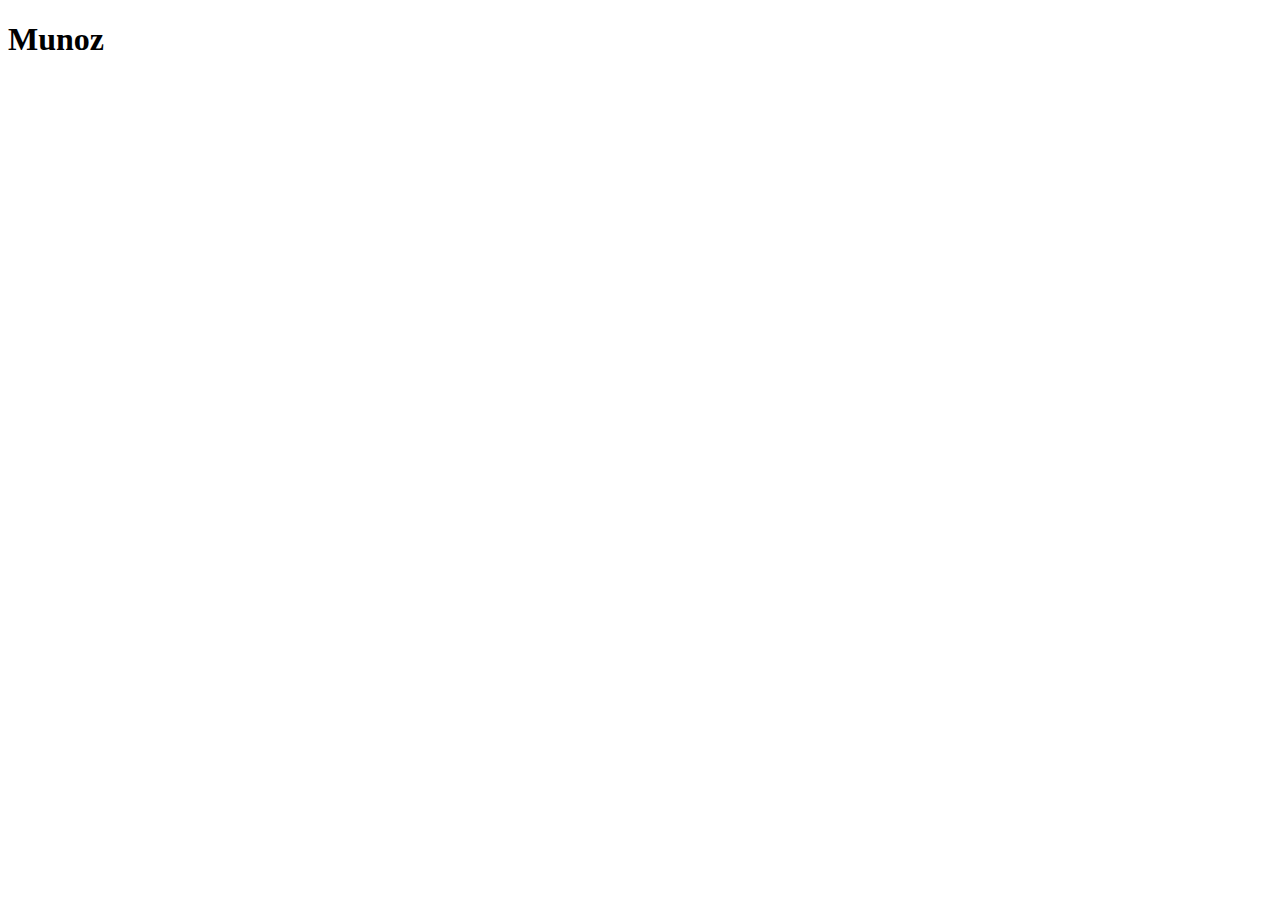
==== index.html @ 1e31622b "Test" ====
<!DOCTYPE html>
<html lang="en">

<head>
    <meta charset="UTF-8">
    <meta name="viewport" content="width=device-width, initial-scale=1.0">
    <title>DWDD 131</title>
</head>

<body>
    <h1>Munoz</h1>
</body>

</html>
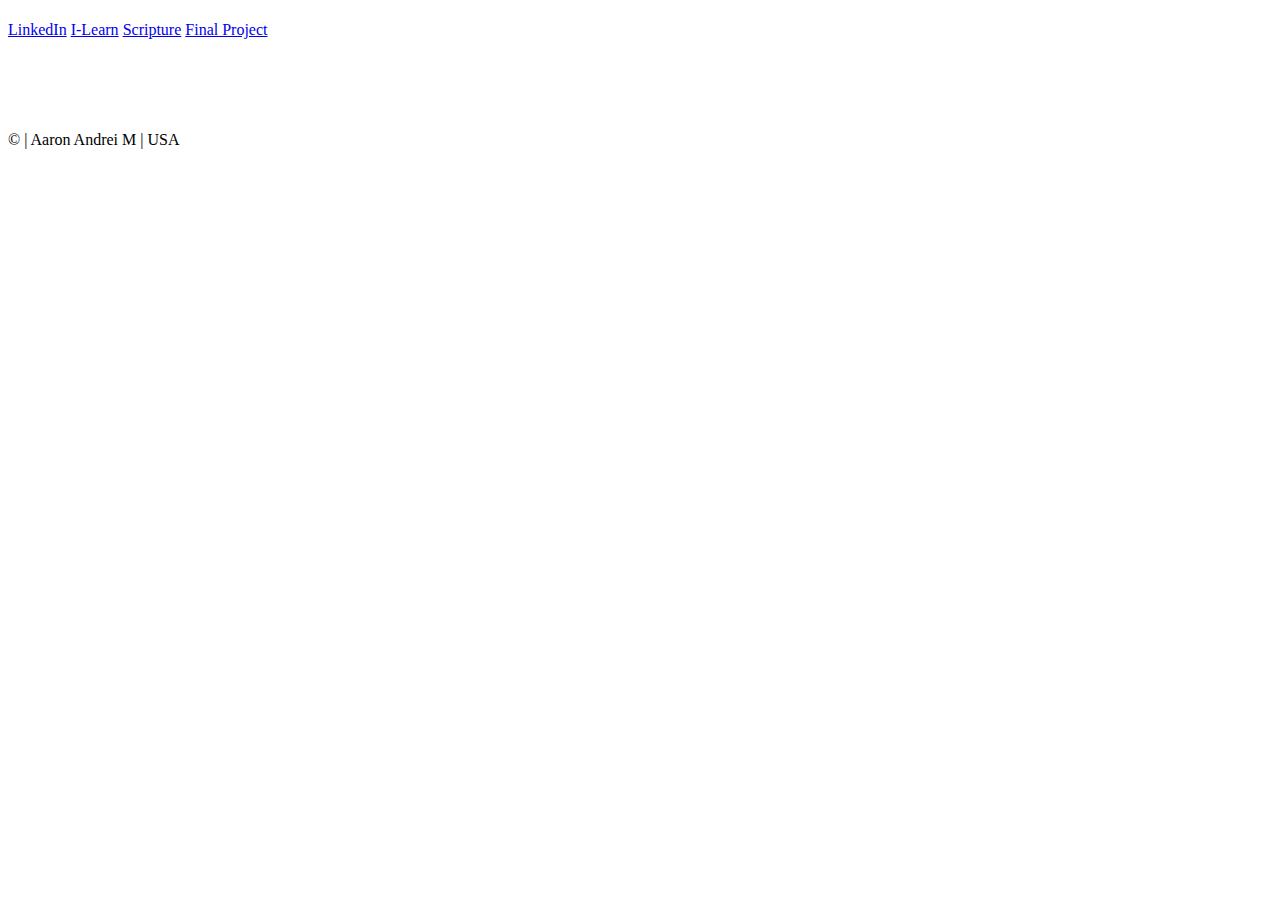
==== commit f3c13dc3: "Created index page with most html finished." ====
--- a/index.html
+++ b/index.html
@@ -1,14 +1,42 @@
 <!DOCTYPE html>
-<html lang="en">
+<html lang="en-US">
 
 <head>
     <meta charset="UTF-8">
     <meta name="viewport" content="width=device-width, initial-scale=1.0">
-    <title>DWDD 131</title>
+    <title>WDD 131 - Dynamic Web Fundamentals - Aaron Andrei M</title>
+    <meta name="author" content="Aaron Andrei M" />
+    <meta name="description"
+        content="The home page of the WDD 131 - Dynamic Web Fundamentals course of Aaron Andrei M." />
 </head>
 
 <body>
-    <h1>Munoz</h1>
+    <header>
+        <h1></h1>
+        <nav>
+            <a target="_blank" href="https://www.linkedin.com/in/aaronamunoz/">LinkedIn</a>
+            <a target="_blank" href="https://byui.instructure.com/">I-Learn</a>
+            <a target="_blank"
+                href="https://www.churchofjesuschrist.org/study/scriptures/bofm/mosiah/3?lang=eng&id=p19#p19">Scripture</a>
+            <a href="#">Final Project</a>
+        </nav>
+    </header>
+    <main>
+        <section class="card">
+            <h2></h2>
+            <p></p>
+            <img>
+        </section>
+        <section class="card"></section>
+        <h2></h2>
+        <p></p>
+        <img>
+        </section>
+    </main>
+    <footer>
+        <p>&copy;<span id="currentyear"></span> | Aaron Andrei M | USA</p>
+        <p id="lastModified"></p>
+    </footer>
 </body>
 
 </html>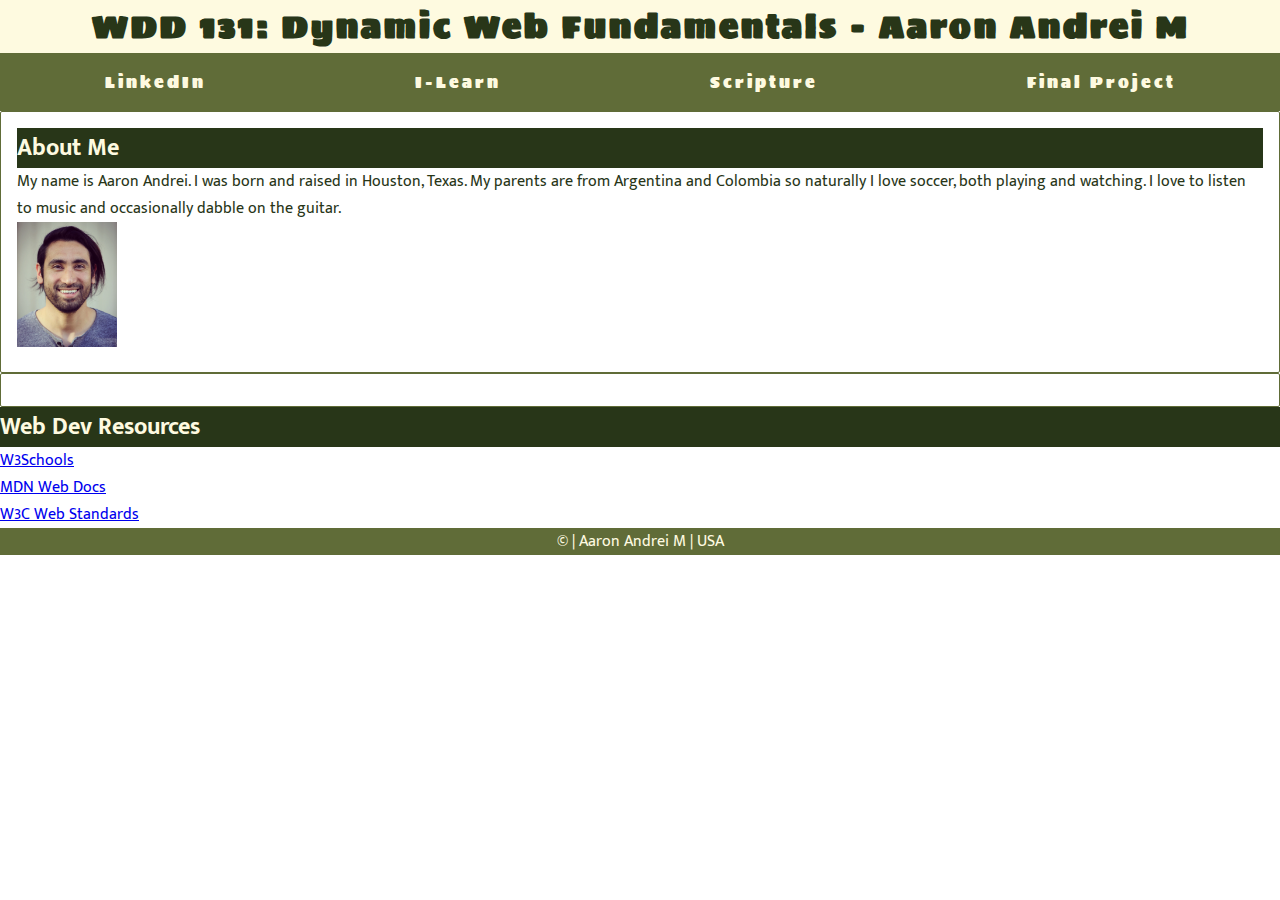
==== commit 056d5d2c: "WDD 131 home page updates." ====
--- a/index.html
+++ b/index.html
@@ -8,33 +8,42 @@
     <meta name="author" content="Aaron Andrei M" />
     <meta name="description"
         content="The home page of the WDD 131 - Dynamic Web Fundamentals course of Aaron Andrei M." />
+    <link rel="stylesheet" href="styles/base.css">
+    <script src="scripts/getdates.js" defer></script>
 </head>
 
 <body>
     <header>
-        <h1></h1>
+        <h1>WDD 131: Dynamic Web Fundamentals - Aaron Andrei M</h1>
         <nav>
-            <a target="_blank" href="https://www.linkedin.com/in/aaronamunoz/">LinkedIn</a>
-            <a target="_blank" href="https://byui.instructure.com/">I-Learn</a>
-            <a target="_blank"
-                href="https://www.churchofjesuschrist.org/study/scriptures/bofm/mosiah/3?lang=eng&id=p19#p19">Scripture</a>
-            <a href="#">Final Project</a>
+            <ul>
+                <li><a target="_blank" href="https://www.linkedin.com/in/aaronamunoz/">LinkedIn</a></li>
+                <li><a target="_blank" href="https://byui.instructure.com/">I-Learn</a></li>
+                <li><a target="_blank"
+                href="https://www.churchofjesuschrist.org/study/scriptures/bofm/mosiah/3?lang=eng&id=p19#p19">Scripture</a></li>
+                <li><a href="#">Final Project</a></li>
+            </ul>
         </nav>
     </header>
     <main>
         <section class="card">
-            <h2></h2>
-            <p></p>
-            <img>
+            <h2>About Me</h2>
+            <p>My name is Aaron Andrei. I was born and raised in Houston, Texas. My parents are from Argentina and Colombia so naturally I 
+                love soccer, both playing and watching. I love to listen to music and occasionally dabble on the guitar.
+            </p>
+            <img src="images/IMG_1475.webp" alt="Profile ficture of Aaron" width="100px">
         </section>
         <section class="card"></section>
-        <h2></h2>
-        <p></p>
-        <img>
+        <h2>Web Dev Resources</h2>
+        <ul>
+            <li><a target="_blank" href="https://www.w3schools.com">W3Schools</a></li>
+            <li><a target="_blank" href="https://developer.mozilla.org/ja/">MDN Web Docs</a></li>
+            <li><a target="_blank" href="https://www.w3.org">W3C Web Standards</a></li>
+        </ul>
         </section>
     </main>
     <footer>
-        <p>&copy;<span id="currentyear"></span> | Aaron Andrei M | USA</p>
+        <p>&copy;<span id="getdates"></span> | Aaron Andrei M | USA</p>
         <p id="lastModified"></p>
     </footer>
 </body>
--- a/styles/base.css
+++ b/styles/base.css
@@ -0,0 +1,57 @@
+@import url('https://fonts.googleapis.com/css2?family=Mukta+Mahee:wght@200;300;400;500;600;700;800&family=Sigmar&display=swap');
+
+* {
+    margin: 0;
+    padding: 0;
+    box-sizing: border-box;
+}
+:root {
+    --light_green: #606C38;
+    --dark_green: #283618;
+    --beige: #FEFAE0;
+    --light_orange: #DDA15E;
+    --dark_orange: #BC6C25;
+}
+header {
+    text-align: center;
+    background-color: #FEFAE0;
+    font-family: sigmar, sans-serif, trebuchet;
+    letter-spacing: 3px;
+}
+body {
+    font-family: 'mukta mahee', sans-serif;
+    color: var(--dark_green);
+}
+nav {
+background-color: var(--light_green);
+}
+nav ul {
+    display: flex;
+    list-style-type: none;
+    justify-content: space-around;
+}
+nav a {
+    display: block;
+    text-align: center;
+    padding: 1rem;
+    text-decoration: none;
+    color: var(--beige);
+}
+nav a:hover {
+    border: 1px solid #fff;
+    background-color: var(--dark_orange);
+}
+section {
+    padding: 1rem;
+    border: 1px solid var(--light_green);
+    border-radius: 2px;
+}
+h2 {
+    background-color: var(--dark_green);
+    color: #FEFAE0;
+}
+footer {
+    background-color: var(--light_green);
+    color: var(--beige);
+    text-align: center;
+}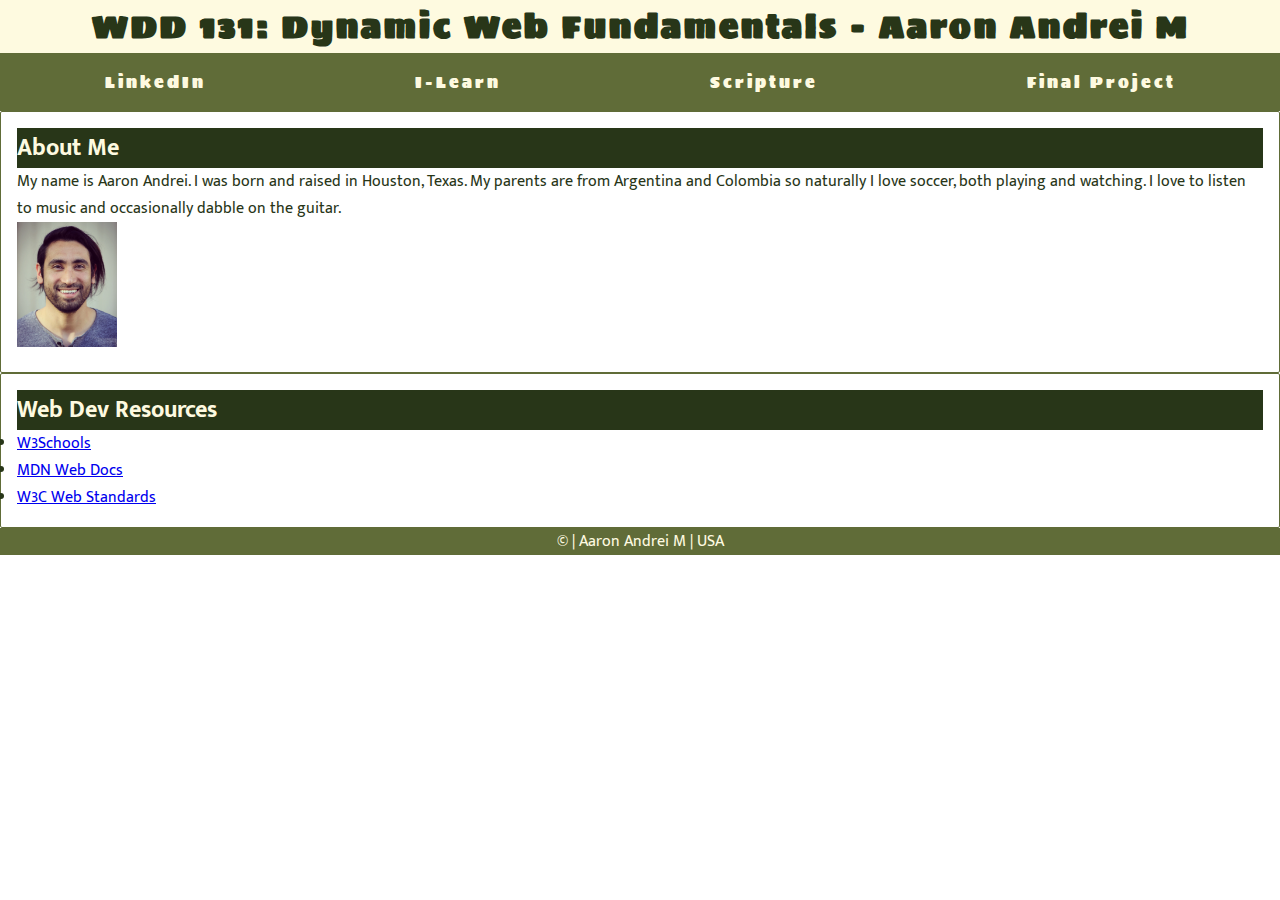
==== commit ce0b3932: "html fixes" ====
--- a/index.html
+++ b/index.html
@@ -31,9 +31,9 @@
             <p>My name is Aaron Andrei. I was born and raised in Houston, Texas. My parents are from Argentina and Colombia so naturally I 
                 love soccer, both playing and watching. I love to listen to music and occasionally dabble on the guitar.
             </p>
-            <img src="images/IMG_1475.webp" alt="Profile ficture of Aaron" width="100px">
+            <img src="images/IMG_1475.webp" alt="Profile ficture of Aaron">
         </section>
-        <section class="card"></section>
+        <section class="card">
         <h2>Web Dev Resources</h2>
         <ul>
             <li><a target="_blank" href="https://www.w3schools.com">W3Schools</a></li>
--- a/styles/base.css
+++ b/styles/base.css
@@ -46,6 +46,9 @@
     border: 1px solid var(--light_green);
     border-radius: 2px;
 }
+img {
+    width: 100px;
+}
 h2 {
     background-color: var(--dark_green);
     color: #FEFAE0;
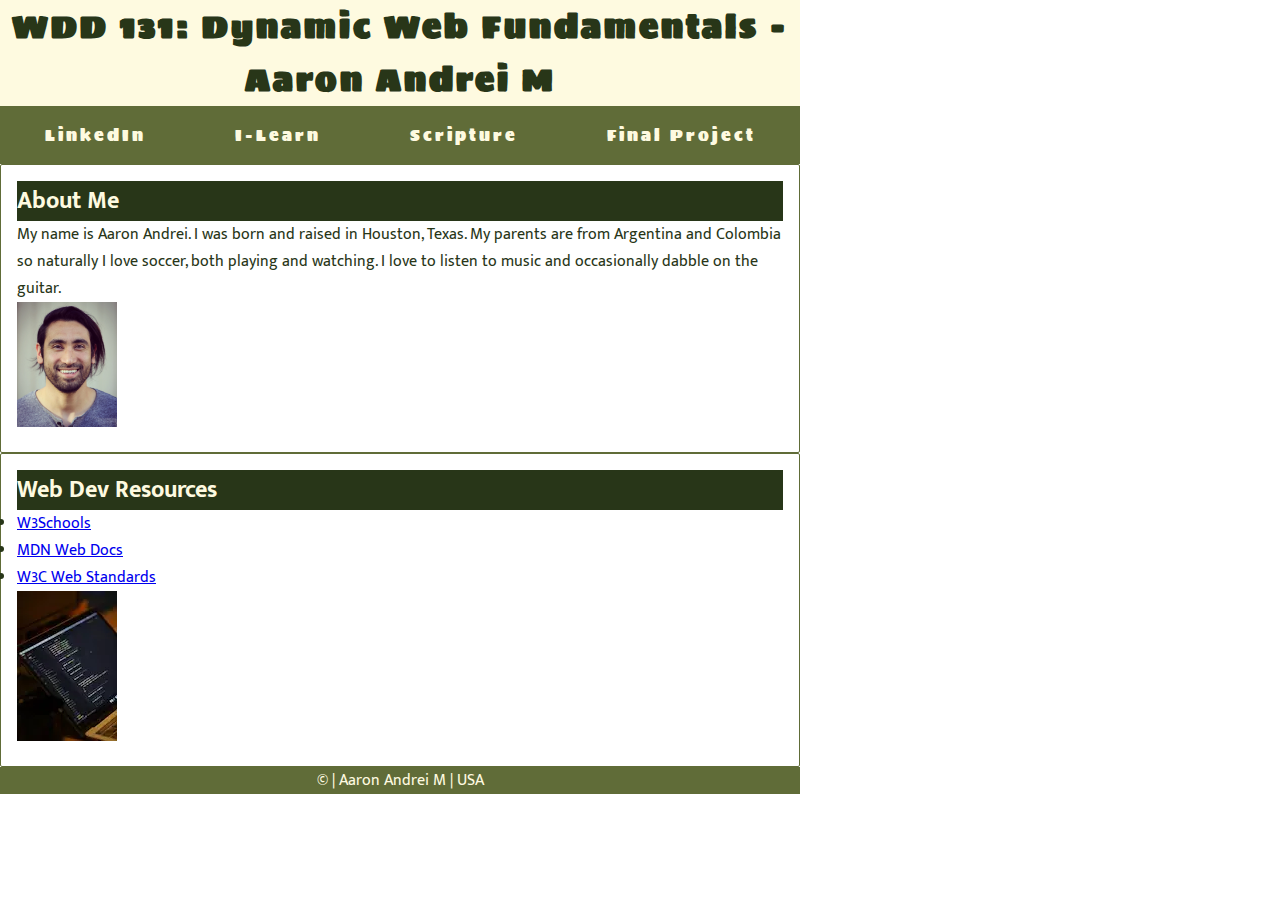
==== commit 2877fe60: "image update" ====
--- a/index.html
+++ b/index.html
@@ -40,6 +40,7 @@
             <li><a target="_blank" href="https://developer.mozilla.org/ja/">MDN Web Docs</a></li>
             <li><a target="_blank" href="https://www.w3.org">W3C Web Standards</a></li>
         </ul>
+        <img src="images/coding.webp" alt="computer with coding on the screen.">
         </section>
     </main>
     <footer>
--- a/styles/base.css
+++ b/styles/base.css
@@ -4,6 +4,7 @@
     margin: 0;
     padding: 0;
     box-sizing: border-box;
+    max-width: 800px;
 }
 :root {
     --light_green: #606C38;
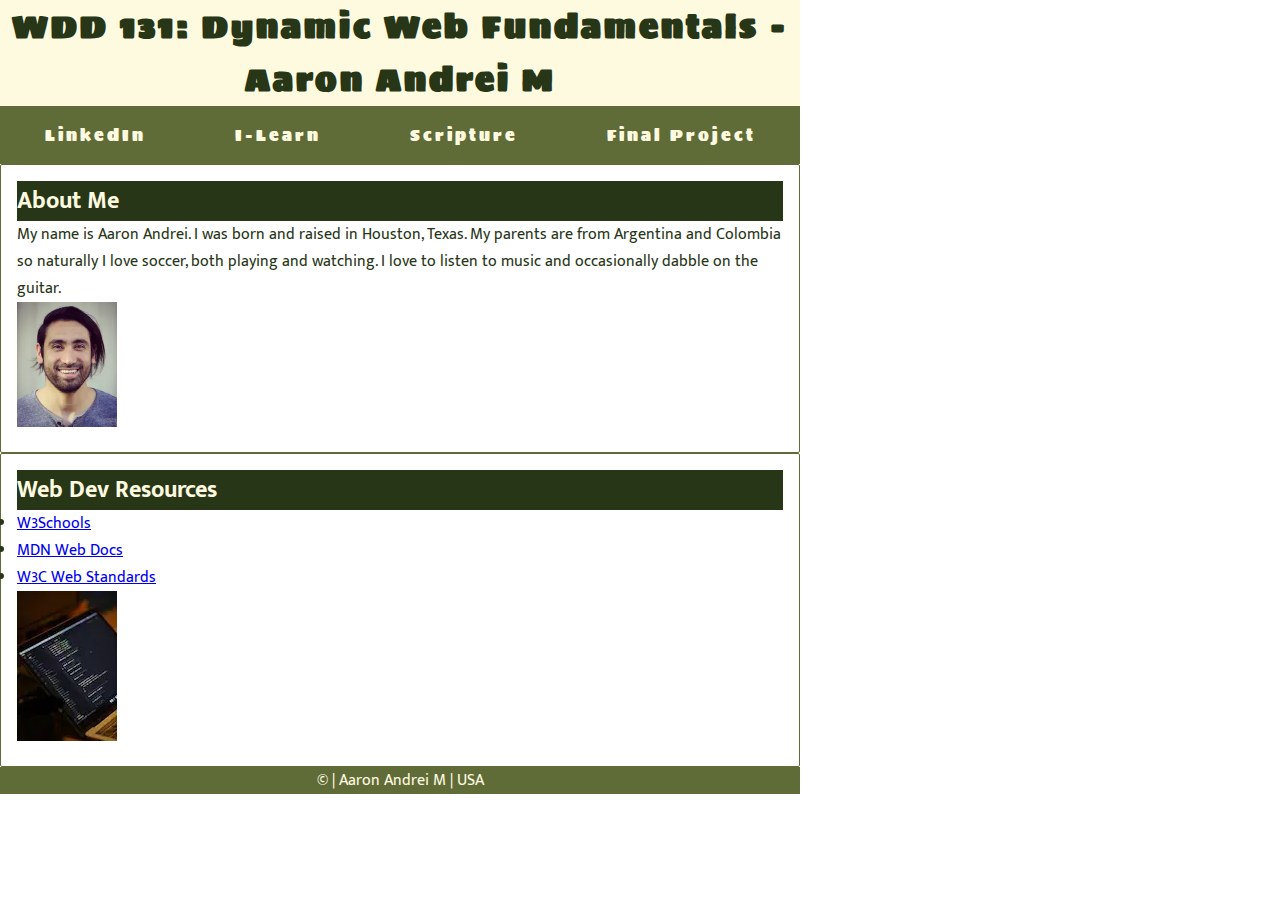
==== commit d6a5f3e8: "changes" ====
--- a/index.html
+++ b/index.html
@@ -20,7 +20,8 @@
                 <li><a target="_blank" href="https://www.linkedin.com/in/aaronamunoz/">LinkedIn</a></li>
                 <li><a target="_blank" href="https://byui.instructure.com/">I-Learn</a></li>
                 <li><a target="_blank"
-                href="https://www.churchofjesuschrist.org/study/scriptures/bofm/mosiah/3?lang=eng&id=p19#p19">Scripture</a></li>
+                        href="https://www.churchofjesuschrist.org/study/scriptures/bofm/mosiah/3?lang=eng&id=p19#p19">Scripture</a>
+                </li>
                 <li><a href="#">Final Project</a></li>
             </ul>
         </nav>
@@ -28,19 +29,20 @@
     <main>
         <section class="card">
             <h2>About Me</h2>
-            <p>My name is Aaron Andrei. I was born and raised in Houston, Texas. My parents are from Argentina and Colombia so naturally I 
+            <p>My name is Aaron Andrei. I was born and raised in Houston, Texas. My parents are from Argentina and
+                Colombia so naturally I
                 love soccer, both playing and watching. I love to listen to music and occasionally dabble on the guitar.
             </p>
             <img src="images/IMG_1475.webp" alt="Profile ficture of Aaron">
         </section>
         <section class="card">
-        <h2>Web Dev Resources</h2>
-        <ul>
-            <li><a target="_blank" href="https://www.w3schools.com">W3Schools</a></li>
-            <li><a target="_blank" href="https://developer.mozilla.org/ja/">MDN Web Docs</a></li>
-            <li><a target="_blank" href="https://www.w3.org">W3C Web Standards</a></li>
-        </ul>
-        <img src="images/coding.webp" alt="computer with coding on the screen.">
+            <h2>Web Dev Resources</h2>
+            <ul>
+                <li><a target="_blank" href="https://www.w3schools.com">W3Schools</a></li>
+                <li><a target="_blank" href="https://developer.mozilla.org/ja/">MDN Web Docs</a></li>
+                <li><a target="_blank" href="https://www.w3.org">W3C Web Standards</a></li>
+            </ul>
+            <img src="images/coding.webp" alt="computer with coding on the screen.">
         </section>
     </main>
     <footer>
--- a/styles/base.css
+++ b/styles/base.css
@@ -6,6 +6,7 @@
     box-sizing: border-box;
     max-width: 800px;
 }
+
 :root {
     --light_green: #606C38;
     --dark_green: #283618;
@@ -13,24 +14,29 @@
     --light_orange: #DDA15E;
     --dark_orange: #BC6C25;
 }
+
 header {
     text-align: center;
     background-color: #FEFAE0;
     font-family: sigmar, sans-serif, trebuchet;
     letter-spacing: 3px;
 }
+
 body {
     font-family: 'mukta mahee', sans-serif;
     color: var(--dark_green);
 }
+
 nav {
-background-color: var(--light_green);
+    background-color: var(--light_green);
 }
+
 nav ul {
     display: flex;
     list-style-type: none;
     justify-content: space-around;
 }
+
 nav a {
     display: block;
     text-align: center;
@@ -38,22 +44,27 @@
     text-decoration: none;
     color: var(--beige);
 }
+
 nav a:hover {
     border: 1px solid #fff;
     background-color: var(--dark_orange);
 }
+
 section {
     padding: 1rem;
     border: 1px solid var(--light_green);
     border-radius: 2px;
 }
+
 img {
     width: 100px;
 }
+
 h2 {
     background-color: var(--dark_green);
     color: #FEFAE0;
 }
+
 footer {
     background-color: var(--light_green);
     color: var(--beige);
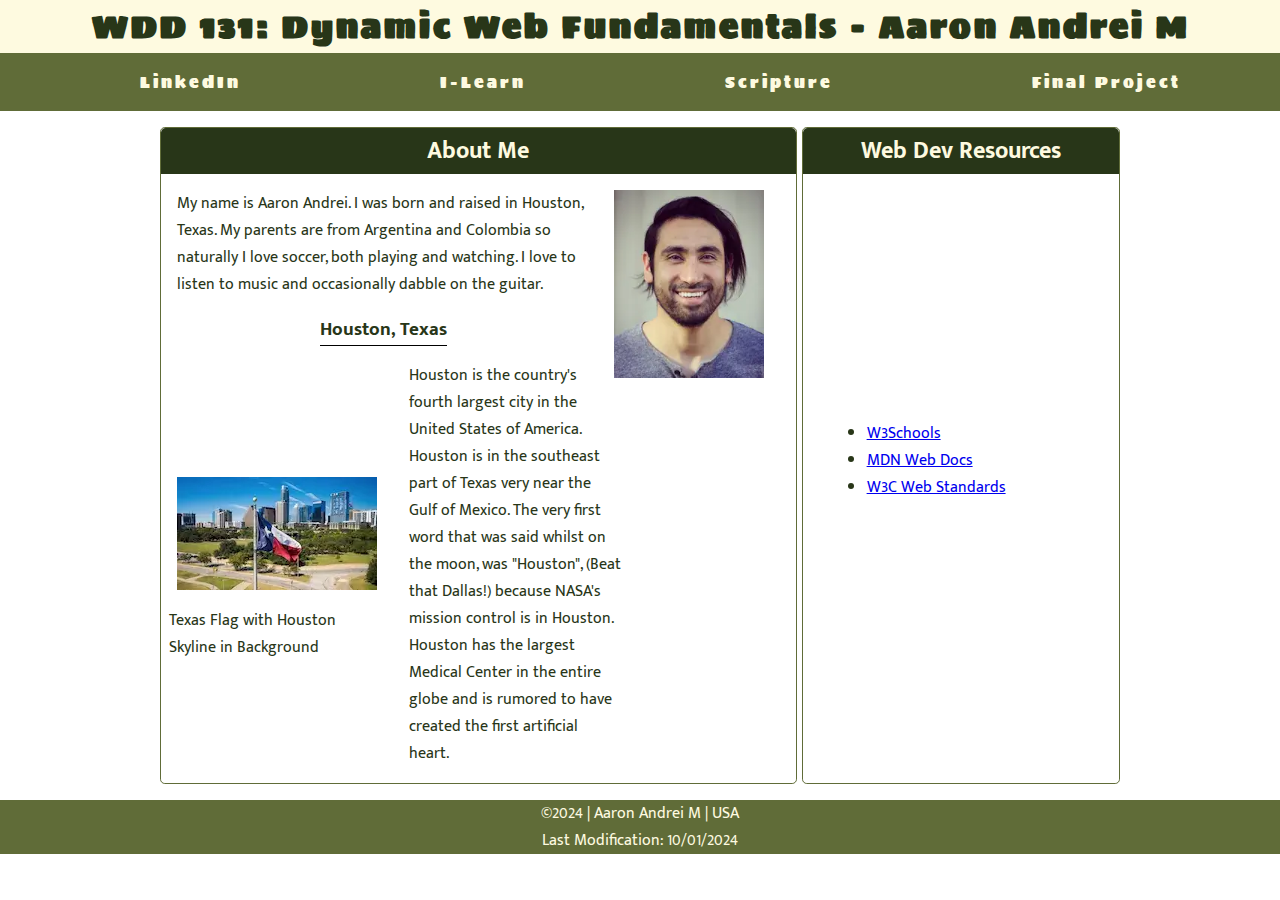
==== commit 96a8cf3d: "Changes and fixes to index.html" ====
--- a/index.html
+++ b/index.html
@@ -29,25 +29,47 @@
     <main>
         <section class="card">
             <h2>About Me</h2>
-            <p>My name is Aaron Andrei. I was born and raised in Houston, Texas. My parents are from Argentina and
-                Colombia so naturally I
-                love soccer, both playing and watching. I love to listen to music and occasionally dabble on the guitar.
-            </p>
-            <img src="images/IMG_1475.webp" alt="Profile ficture of Aaron">
+            <div class="me">
+                <img class="profile" src="images/IMG_1475.webp" alt="Profile ficture of Aaron">
+                <p>My name is Aaron Andrei. I was born and raised in Houston, Texas. My parents are from Argentina and
+                    Colombia so naturally I
+                    love soccer, both playing and watching. I love to listen to music and occasionally dabble on the
+                    guitar.
+                </p>
+            </div>
+            <div class="country">
+                <h3>Houston, Texas</h3>
+                <figure>
+                    <img src="images/texas-flag-2-2.webp" alt="Texas Flag">
+                    <figcaption>Texas Flag with Houston Skyline in Background</figcaption>
+                </figure>
+                <p>Houston is the country's fourth largest city in the United States of America. Houston is in the
+                    southeast
+                    part of Texas very near the
+                    Gulf of Mexico. The very first word that was said whilst on the moon, was "Houston", (Beat that
+                    Dallas!)
+                    because NASA's mission control
+                    is in Houston. Houston has the largest Medical Center in the entire globe and is rumored to have
+                    created
+                    the first artificial heart.
+                </p>
+            </div>
         </section>
         <section class="card">
             <h2>Web Dev Resources</h2>
-            <ul>
-                <li><a target="_blank" href="https://www.w3schools.com">W3Schools</a></li>
-                <li><a target="_blank" href="https://developer.mozilla.org/ja/">MDN Web Docs</a></li>
-                <li><a target="_blank" href="https://www.w3.org">W3C Web Standards</a></li>
-            </ul>
-            <img src="images/coding.webp" alt="computer with coding on the screen.">
+            <div class="middle">
+                <ul>
+                    <li><a target="_blank" href="https://www.w3schools.com">W3Schools</a></li>
+                    <li><a target="_blank" href="https://developer.mozilla.org/ja/">MDN Web Docs</a></li>
+                    <li><a target="_blank" href="https://www.w3.org">W3C Web Standards</a></li>
+                </ul>
+                <!-- <img src="images/coding.webp" alt="computer with coding on the screen."> -->
+            </div>
         </section>
     </main>
     <footer>
-        <p>&copy;<span id="getdates"></span> | Aaron Andrei M | USA</p>
-        <p id="lastModified"></p>
+        <p><span id="currentYear">&copy;2024</span> | Aaron Andrei M | USA</p>
+        <p class="highlight" id="lastModified">Last Modification: 10/01/2024</p>
     </footer>
 </body>
 
--- a/styles/base.css
+++ b/styles/base.css
@@ -2,9 +2,9 @@
 
 * {
     margin: 0;
-    padding: 0;
-    box-sizing: border-box;
-    max-width: 800px;
+    /* padding: 0;
+    box-sizing: border-box; */
+    /* max-width: 800px; */
 }
 
 :root {
@@ -49,24 +49,80 @@
     border: 1px solid #fff;
     background-color: var(--dark_orange);
 }
-
+div {
+    display: block;
+}
 section {
+    display: block;
     padding: 1rem;
-    border: 1px solid var(--light_green);
+    /* border: 1px solid var(--light_green); */
     border-radius: 2px;
+}
+figure {
+    margin: .5rem;
+}
+main {
+    max-width: 960px;
+    margin: 0 auto;
+    display: grid;
+    grid-template-columns: 2fr 1fr;
+    grid-gap: .3rem;
+    padding: 1rem;
+}
+.me img {
+    float: right;
+    width: 150px;
+    margin-right: 2rem;
+}
+.card p {
+    margin: .5rem;
+    padding: .5rem;
+}
+.country {
+    display: grid;
+    grid-template-columns: 1fr 2fr;
+    justify-content: center;
+    align-items: center;
+}
+.country h3 {
+    grid-column: 1/3;
+    text-align: center;
+    border-bottom: 1px solid black;
+    margin: 0 auto;
 }
 
 img {
-    width: 100px;
+    margin: .5rem;
 }
 
 h2 {
+    text-align: center;
     background-color: var(--dark_green);
     color: #FEFAE0;
+    border-radius: .3rem .3rem 0 0;
+    padding: .2rem;
 }
-
+ul {
+    display: block;
+}
+.middle {
+    display: flex;
+    flex-direction: column;
+    justify-content: center;
+    height: 80%;
+    margin: .5rem;
+    padding: 1rem;
+}
+.card {
+    border: 1px solid var(--light_green);
+    border-radius: .3rem;
+    padding: 0;
+}
 footer {
     background-color: var(--light_green);
     color: var(--beige);
     text-align: center;
+}
+.country p {
+    width: 100%;
 }